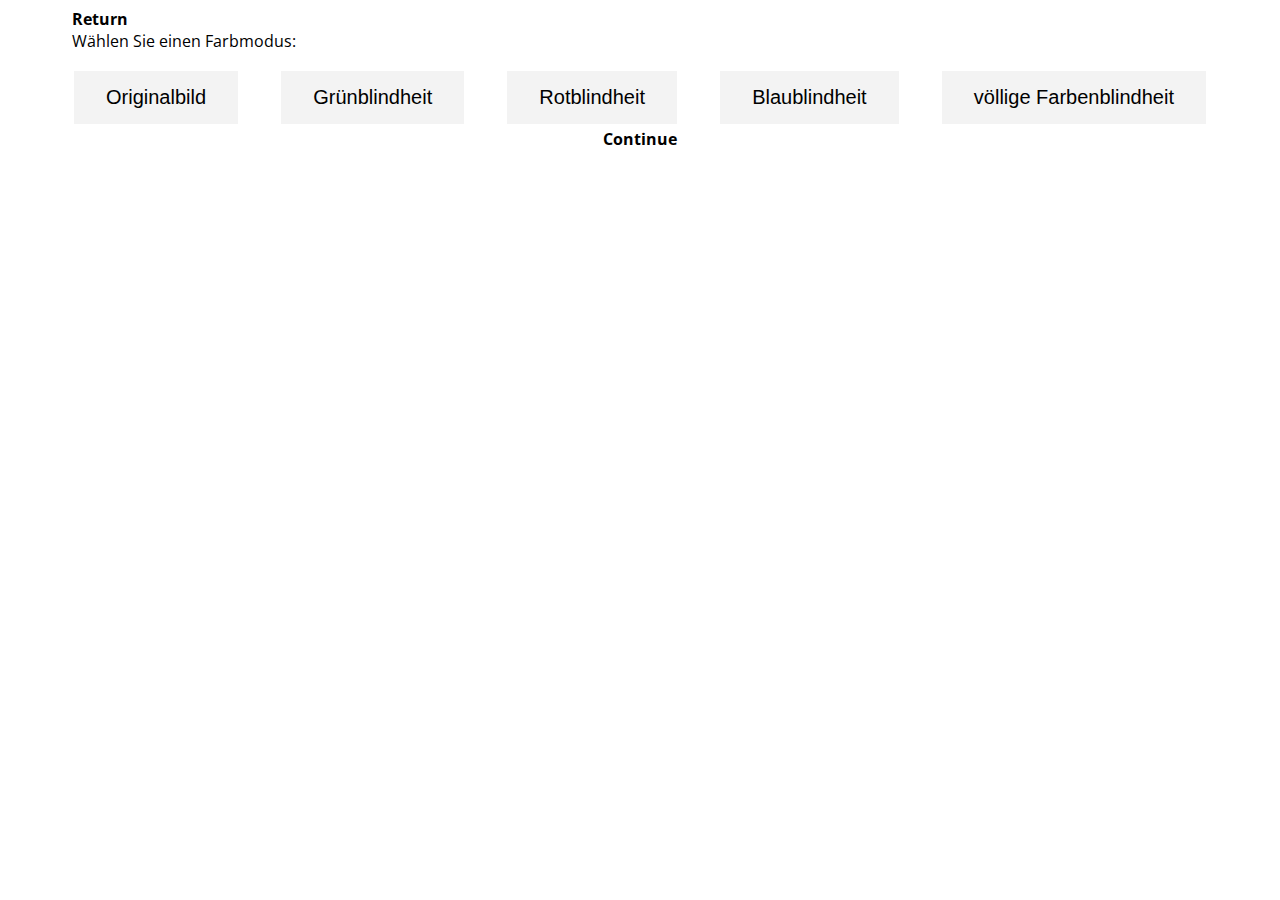
==== modipage/modi.html @ 1877718e "Added modipage prototype, testing commit" ====
<!DOCTYPE html>
<html lang="de">
  <head>
    <meta charset="utf-8">
    <meta name="viewport" content="width=device-width, initial-scale=1.0, maximum-scale=1.0, user-scalable=0" />
    <link rel="stylesheet" href="./style.css" />
    <title>Farbmodus Selection</title>

    <link rel="preconnect" href="https://fonts.googleapis.com">
    <link rel="preconnect" href="https://fonts.gstatic.com" crossorigin>
    <link href="https://fonts.googleapis.com/css2?family=Open+Sans:ital,wght@0,300;0,400;0,500;0,600;0,700;0,800;1,300;1,400;1,500;1,600;1,700&display=swap" rel="stylesheet">

  </head>
  <body>
    <div class="topBar">
      <div class="return">
          <a href="#"> Return </a>
      </div
      <h1 class="headline"> Wählen Sie einen Farbmodus: </h1>
    </div>
    <div class="modi">
      <button class="button original"> Originalbild </button>
      <button class="button deuta"> Grünblindheit </button>
      <button class="button prota"> Rotblindheit </button>
      <button class="button tria"> Blaublindheit </button>
      <button class="button achroma"> völlige Farbenblindheit </button>
    </div>

    <div class="continue">
      <a href="../qr/qr.html"> Continue </a>
    </div>


  </body>
</html>
---- modipage/style.css ----
body {
    font-family: 'Open Sans', sans-serif;
    padding-top: center;
    padding-left: 5%;
    padding-right: 5%;
    background: white;
}

a {
    color: black;
    text-decoration: none;
    font-weight: 700;
}

a:hover {
  text-decoration: underline;
}

.button {
  border: none;
  padding: 15px 32px;
  text-align: center;
  text-decoration: none;
  display: inline-block;
  font-size: 20px;
  margin: 4px 2px;
  cursor: pointer;

  background-color: #F3F3F3;
}

.button:hover {
  background-color: #E9DCBE;
}

.topBar {
  display: : flex;
  justify-content: space-between;
  margin-left: auto;
}

.modi {
    display:flex;
    justify-content: space-between;
    padding-top: 15px;
    color:black;
}

.continue {
  display: flex;
  justify-content: center;
  color:black;
  margin-bottom: auto;
}
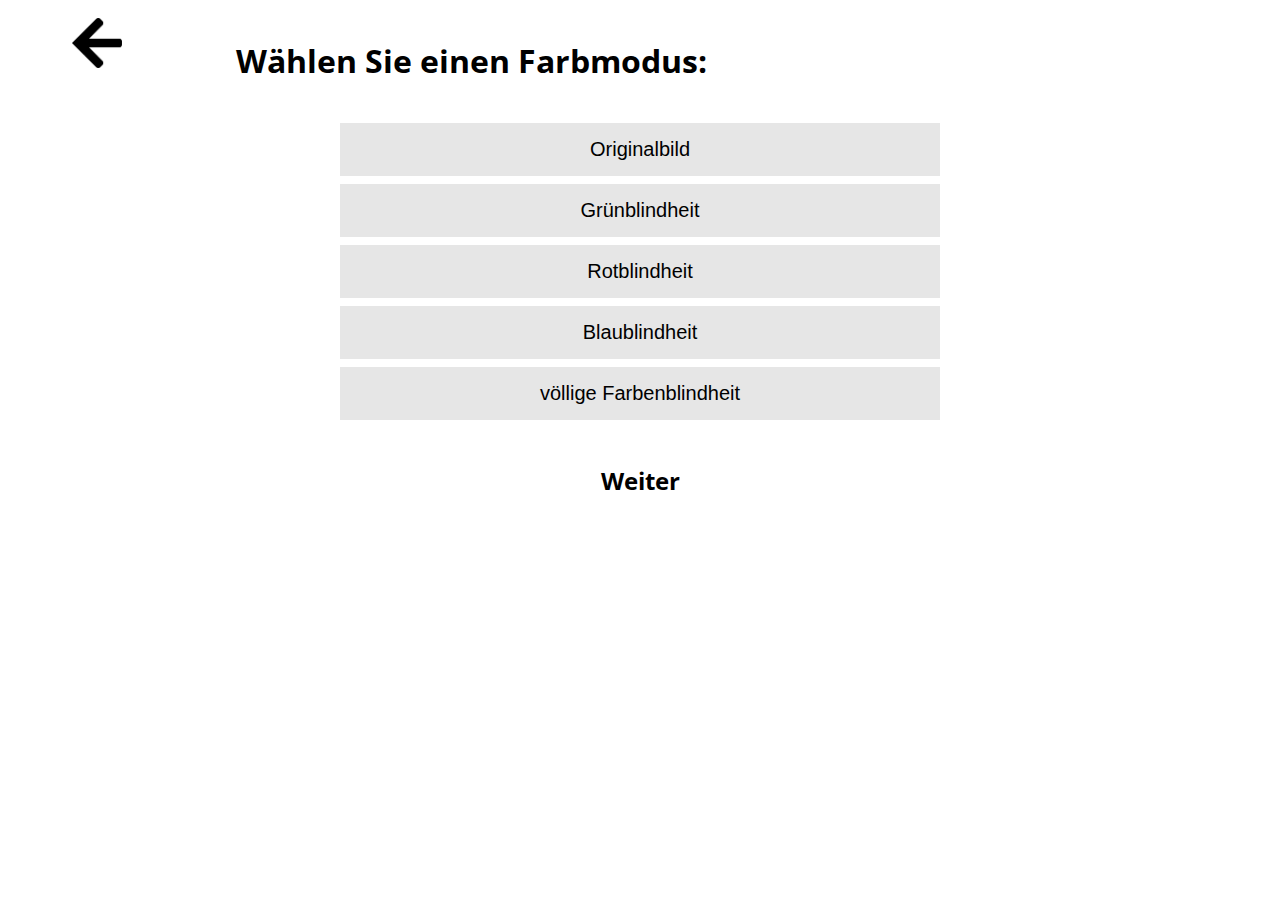
==== commit c91fd9e9: "Colormode-Selection added" ====
--- a/modipage/modi.html
+++ b/modipage/modi.html
@@ -12,24 +12,23 @@
 
   </head>
   <body>
-    <div class="topBar">
-      <div class="return">
-          <a href="#"> Return </a>
-      </div
+    <div class="nav">
+      <a id="zurueck" href=""><img src="../bilder/zurueck.png" class="icon"></a>
       <h1 class="headline"> Wählen Sie einen Farbmodus: </h1>
     </div>
     <div class="modi">
-      <button class="button original"> Originalbild </button>
-      <button class="button deuta"> Grünblindheit </button>
-      <button class="button prota"> Rotblindheit </button>
-      <button class="button tria"> Blaublindheit </button>
-      <button class="button achroma"> völlige Farbenblindheit </button>
+      <button class="button originalfarbe" onClick="colormode('normal')"> Originalbild </button>
+      <button class="button gründblindheit" onClick="colormode('gruen')"> Grünblindheit </button>
+      <button class="button rotblindheit" onClick="colormode('rot')"> Rotblindheit </button>
+      <button class="button blaublindheit" onClick="colormode('blau')"> Blaublindheit </button>
+      <button class="button farbenblindheit" onClick="colormode('voll')"> völlige Farbenblindheit </button>
     </div>
 
-    <div class="continue">
-      <a href="../qr/qr.html"> Continue </a>
-    </div>
+    <h2 class="continue">
+      <a href="../qr/qr.html"> Weiter </a>
+    </h2>
+    <canvas hidden="" id="qr-canvas"></canvas>
 
-
+    <script src="../qr/qrCodeScanner.js"></script>
   </body>
 </html>
--- a/modipage/style.css
+++ b/modipage/style.css
@@ -1,9 +1,9 @@
 
 body {
     font-family: 'Open Sans', sans-serif;
-    padding-top: center;
     padding-left: 5%;
     padding-right: 5%;
+    padding-top: 10px;
     background: white;
 }
 
@@ -17,34 +17,37 @@
   text-decoration: underline;
 }
 
+.headline{
+  padding-left: 10%;
+}
+
 .button {
   border: none;
   padding: 15px 32px;
   text-align: center;
   text-decoration: none;
-  display: inline-block;
   font-size: 20px;
   margin: 4px 2px;
   cursor: pointer;
 
-  background-color: #F3F3F3;
+  width: 600px;
+  background-color: rgb(230, 230, 230);
 }
 
 .button:hover {
   background-color: #E9DCBE;
 }
 
-.topBar {
-  display: : flex;
-  justify-content: space-between;
-  margin-left: auto;
+.button:focus {
+  background-color:#E9DCBE;
 }
 
 .modi {
     display:flex;
-    justify-content: space-between;
+    flex-direction: column;
     padding-top: 15px;
     color:black;
+    align-items: center;
 }
 
 .continue {
@@ -52,4 +55,14 @@
   justify-content: center;
   color:black;
   margin-bottom: auto;
+  padding-top: 20px;
 }
+
+.icon {
+  width: 50px;
+}
+
+.nav {
+    display:flex;
+    justify-content: : center;
+}
